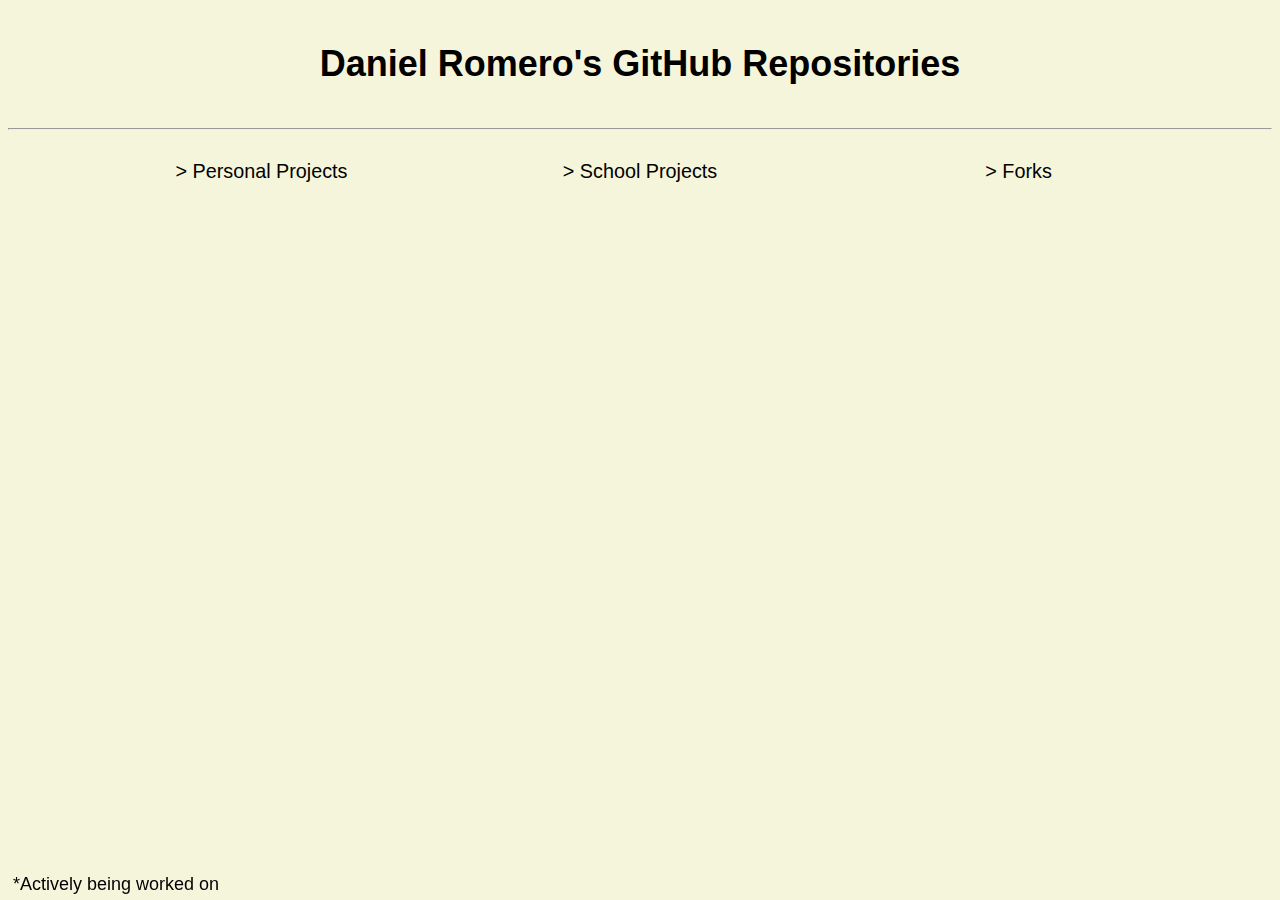
==== index.html @ 3289f8f7 "Fixed dropdown arrow not being clickable" ====
<!DOCTYPE html>
<html lang="en">

<head>
    <meta name="google-site-verification" content="am1r_3wwEoosbwb7apB35a9QrpWcb3eZYBL7yH3rmcE"/>
    <link rel="icon" type="image/x-icon" href="resources/favicon.jpg"/>
    <link rel="stylesheet" href="resources/style.css">
    <script src="resources/scripts.js"></script>
    <base target="_blank">

    <title>Daniel Romero</title>

</head>

<body>
<header><h1 id="header">Daniel Romero's GitHub Repositories</h1></header>

<hr>

<table class="center">
    <tr>
        <td>
            <div class="dropdown">
                <button onclick="dropText(personalArrow.id, personalDropRepos.id)" class="dropbtn"><span
                        id="personalArrow"
                        class="dropdownArrow">&gt;</span>&nbsp;Personal Projects
                </button>
            </div>
        </td>
        <td>
            <div class="dropdown">
                <button onclick="dropText(schoolArrow.id, schoolProjectsDropRepos.id)" class="dropbtn"><span
                        id="schoolArrow"
                        class="dropdownArrow">&gt;</span>&nbsp;School Projects
                </button>
            </div>
        </td>
        <td>
            <div class="dropdown">
                <button onclick="dropText(forkArrow.id, forksRepos.id)" class="dropbtn"><span id="forkArrow"
                                                                                              class="dropdownArrow">&gt;</span>&nbsp;Forks
                </button>
            </div>
        </td>
    </tr>
</table>

<div id="personalDropRepos" class="dropdown-content">
    *<a href="https://github.com/danieljromero15/danieljromero15.github.io">danieljromero15.github.io</a> - This
    website!<br>
    <a href="https://github.com/danieljromero15/Projects/tree/C">Projects in C</a> - A fork of the popular
    "Projects" repository, that includes practical projects for any programming language. Developed in C<br>
    *<a href="https://github.com/danieljromero15/Projects/tree/C%2B%2B">Projects in C++</a> - A fork of the popular
    "Projects" repository, that includes practical projects for any programming language. Developed in C++<br>
    <a href="https://github.com/danieljromero15/Projects/tree/Python">Projects in Python</a> - A fork of the popular
    "Projects" repository, that includes practical projects for any programming language. Developed in Python<br>
    <a href="https://github.com/danieljromero15/imgStitch">imgStitch</a> - An old project from a few years ago
    that allowed me to put together a 36000x36000 combined image of a map of Breath of the Wild. Details are in
    the README
</div>

<div id="schoolProjectsDropRepos" class="dropdown-content">
    <a href="https://github.com/danieljromero15/CSCI1301-Python-Projects">CSCI1301-Python-Projects</a> -
    Computer Science I, Fall 2022<br>
    <a href="https://github.com/danieljromero15/CSCI1302-Java-zyLabs">CSCI1302-Java-zyLabs</a> -
    Computer Science II, Spring 2023<br>
    *<a href="https://github.com/danieljromero15/CSCI3000-Websites">CSCI3000-Websites</a> - Web
    Programming, Spring 2024<br>
    <a href="https://danieljromero15.github.io/CSCI3000-Websites/">CSCI3000-Websites Directory</a> - A site hosting all
    the sites in the above repository<br>
    <a href="https://github.com/danieljromero15/CSCI3200-Data-Structures">CSCI3200-Data-Structures</a>
    - Data Structures and Analysis of Algorithms, Spring 2024<br>
    <a href="https://github.com/danieljromero15/CSCI3660-Zybooks-Pizza-Party">CSCI3660-Zybooks-Pizza-Party</a>
    - Mobile Application Development, Spring 2024<br>
    *<a href="https://github.com/danieljromero15/CSCI3660-Zybooks-Lights-Out">CSCI3660-Zybooks-Lights-Out</a>
    - Mobile Application Development, Spring 2024
</div>

<div id="forksRepos" class="dropdown-content">
    <a href="https://github.com/danieljromero15/Shipwright-no-title-logos">Shipwright-no-title-logos</a> - A
    fork of the Ocarina of Time PC Port, modified to remove the title screen logos. Used for Wallpaper
    Engine.<br>
    <a href="https://github.com/danieljromero15/WiiSXRX">WiiSXRX</a> - A fork of a PSX emulator for
    the Wii<br>
    <a href="https://github.com/danieljromero15/UWUVCI-Images">UWUVCI-Images</a> - Fixes an issue
    with a specific image in a repository for Wii U VC injections<br>
</div>

<footer>*Actively being worked on</footer>
</body>

</html>
---- resources/style.css ----
html {
    overflow-x: hidden;
    max-width: 100vw;
}

body {
    background-color: beige;
    font-size: 100%;
    font-family: Arial, sans-serif;
}

footer {
    position: fixed;
    bottom: 0;
    font-size: 2vh;
    padding: 5px;
}

h1 {
    padding: 1.5%;
    font-size: 4vh;
    text-align: center;
}

p {
    padding: 0;
    font-size: 2vh;
}

/*table, td, th {
    border: 1px solid;
}*/

button span {
    pointer-events: none;
}

table {
    table-layout: fixed;
    width: 90%;
}

td {
    text-align: center;
}

.dropdown {
    position: relative;
    display: block;
}

.dropbtn {
    background: none;
    border: none;
    max-font-size: 20%;
    font-size: 2.2vh;
    padding: 0.6%;
    width: 100%;
    height: 6vh;
    min-height: 60px;
}

.dropdown:hover {
    background-color: #e4d5b7;
    border-radius: 5px;
}

.dropdown-content {
    display: none;
    position: relative;
    padding: 1%;
    max-font-size: 20%;
    font-size: 2.2vh;
    margin-left: 2em;
    margin-right: 2em;
    margin-bottom: 2em; /* Only here for footer */
}

.show {
    display: block;
}

.center {
    margin-left: auto;
    margin-right: auto;
}
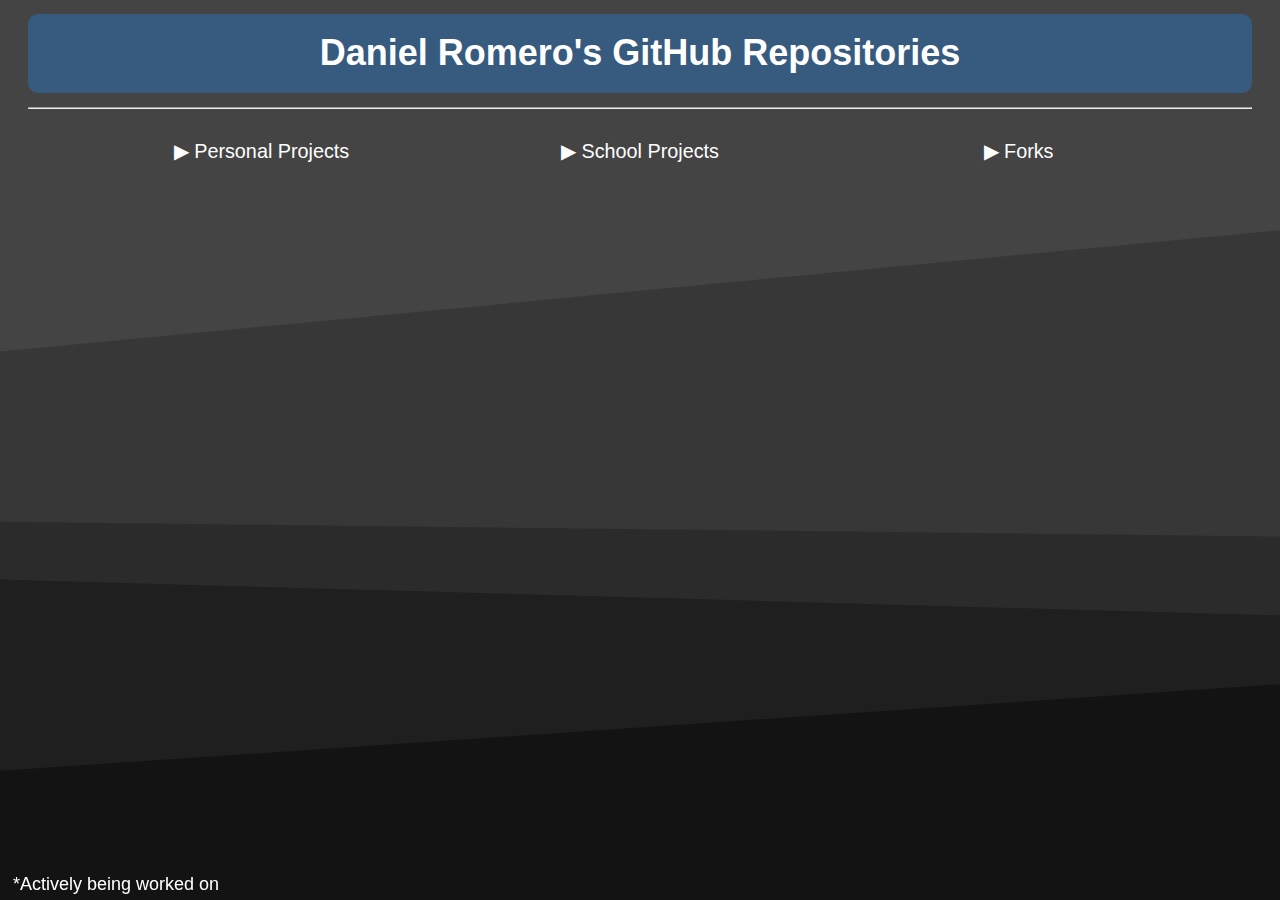
==== commit 41d096fb: "Changed arrows and made items into an unordered list" ====
--- a/index.html
+++ b/index.html
@@ -13,7 +13,7 @@
 </head>
 
 <body>
-<header><h1 id="header">Daniel Romero's GitHub Repositories</h1></header>
+<header><h1>Daniel Romero's GitHub Repositories</h1></header>
 
 <hr>
 
@@ -23,7 +23,7 @@
             <div class="dropdown">
                 <button onclick="dropText(personalArrow.id, personalDropRepos.id)" class="dropbtn"><span
                         id="personalArrow"
-                        class="dropdownArrow">&gt;</span>&nbsp;Personal Projects
+                        class="dropdownArrow">&#x25B6</span>&nbsp;Personal Projects
                 </button>
             </div>
         </td>
@@ -31,14 +31,14 @@
             <div class="dropdown">
                 <button onclick="dropText(schoolArrow.id, schoolProjectsDropRepos.id)" class="dropbtn"><span
                         id="schoolArrow"
-                        class="dropdownArrow">&gt;</span>&nbsp;School Projects
+                        class="dropdownArrow">&#x25B6</span>&nbsp;School Projects
                 </button>
             </div>
         </td>
         <td>
             <div class="dropdown">
                 <button onclick="dropText(forkArrow.id, forksRepos.id)" class="dropbtn"><span id="forkArrow"
-                                                                                              class="dropdownArrow">&gt;</span>&nbsp;Forks
+                                                                                              class="dropdownArrow">&#x25B6</span>&nbsp;Forks
                 </button>
             </div>
         </td>
@@ -46,44 +46,67 @@
 </table>
 
 <div id="personalDropRepos" class="dropdown-content">
-    *<a href="https://github.com/danieljromero15/danieljromero15.github.io">danieljromero15.github.io</a> - This
-    website!<br>
-    <a href="https://github.com/danieljromero15/Projects/tree/C">Projects in C</a> - A fork of the popular
-    "Projects" repository, that includes practical projects for any programming language. Developed in C<br>
-    *<a href="https://github.com/danieljromero15/Projects/tree/C%2B%2B">Projects in C++</a> - A fork of the popular
-    "Projects" repository, that includes practical projects for any programming language. Developed in C++<br>
-    <a href="https://github.com/danieljromero15/Projects/tree/Python">Projects in Python</a> - A fork of the popular
-    "Projects" repository, that includes practical projects for any programming language. Developed in Python<br>
-    <a href="https://github.com/danieljromero15/imgStitch">imgStitch</a> - An old project from a few years ago
-    that allowed me to put together a 36000x36000 combined image of a map of Breath of the Wild. Details are in
-    the README
+    <ul>
+        <li>*<a href="https://github.com/danieljromero15/danieljromero15.github.io">danieljromero15.github.io</a> - This
+            website!
+        </li>
+        <li><a href="https://github.com/danieljromero15/Projects/tree/C">Projects in C</a> - A fork of the popular
+            "Projects" repository, that includes practical projects for any programming language. Developed in C
+        </li>
+        <li>*<a href="https://github.com/danieljromero15/Projects/tree/C%2B%2B">Projects in C++</a> - A fork of the popular
+            "Projects" repository, that includes practical projects for any programming language. Developed in C++
+        </li>
+        <li><a href="https://github.com/danieljromero15/Projects/tree/Python">Projects in Python</a> - A fork of the
+            popular
+            "Projects" repository, that includes practical projects for any programming language. Developed in Python
+        </li>
+        <li><a href="https://github.com/danieljromero15/imgStitch">imgStitch</a> - An old project from a few years ago
+            that allowed me to put together a 36000x30000 combined image of a map of Breath of the Wild. Details are in
+            the README
+        </li>
+    </ul>
 </div>
 
 <div id="schoolProjectsDropRepos" class="dropdown-content">
-    <a href="https://github.com/danieljromero15/CSCI1301-Python-Projects">CSCI1301-Python-Projects</a> -
-    Computer Science I, Fall 2022<br>
-    <a href="https://github.com/danieljromero15/CSCI1302-Java-zyLabs">CSCI1302-Java-zyLabs</a> -
-    Computer Science II, Spring 2023<br>
-    *<a href="https://github.com/danieljromero15/CSCI3000-Websites">CSCI3000-Websites</a> - Web
-    Programming, Spring 2024<br>
-    <a href="https://danieljromero15.github.io/CSCI3000-Websites/">CSCI3000-Websites Directory</a> - A site hosting all
-    the sites in the above repository<br>
-    <a href="https://github.com/danieljromero15/CSCI3200-Data-Structures">CSCI3200-Data-Structures</a>
-    - Data Structures and Analysis of Algorithms, Spring 2024<br>
-    <a href="https://github.com/danieljromero15/CSCI3660-Zybooks-Pizza-Party">CSCI3660-Zybooks-Pizza-Party</a>
-    - Mobile Application Development, Spring 2024<br>
-    *<a href="https://github.com/danieljromero15/CSCI3660-Zybooks-Lights-Out">CSCI3660-Zybooks-Lights-Out</a>
-    - Mobile Application Development, Spring 2024
+    <ul>
+        <li><a href="https://github.com/danieljromero15/CSCI1301-Python-Projects">CSCI1301-Python-Projects</a> -
+            Computer Science I, Fall 2022
+        </li>
+        <li><a href="https://github.com/danieljromero15/CSCI1302-Java-zyLabs">CSCI1302-Java-zyLabs</a> -
+            Computer Science II, Spring 2023
+        </li>
+        <li>*<a href="https://github.com/danieljromero15/CSCI3000-Websites">CSCI3000-Websites</a> - Web
+            Programming, Spring 2024
+        </li>
+        <li><a href="https://danieljromero15.github.io/CSCI3000-Websites/">CSCI3000-Websites Directory</a> - A site
+            hosting all
+            the sites in the above repository
+        </li>
+        <li><a href="https://github.com/danieljromero15/CSCI3200-Data-Structures">CSCI3200-Data-Structures</a>
+            - Data Structures and Analysis of Algorithms, Spring 2024
+        </li>
+        <li><a href="https://github.com/danieljromero15/CSCI3660-Zybooks-Pizza-Party">CSCI3660-Zybooks-Pizza-Party</a>
+            - Mobile Application Development, Spring 2024
+        </li>
+        <li>*<a href="https://github.com/danieljromero15/CSCI3660-Zybooks-Lights-Out">CSCI3660-Zybooks-Lights-Out</a>
+            - Mobile Application Development, Spring 2024
+        </li>
+    </ul>
 </div>
 
 <div id="forksRepos" class="dropdown-content">
-    <a href="https://github.com/danieljromero15/Shipwright-no-title-logos">Shipwright-no-title-logos</a> - A
-    fork of the Ocarina of Time PC Port, modified to remove the title screen logos. Used for Wallpaper
-    Engine.<br>
-    <a href="https://github.com/danieljromero15/WiiSXRX">WiiSXRX</a> - A fork of a PSX emulator for
-    the Wii<br>
-    <a href="https://github.com/danieljromero15/UWUVCI-Images">UWUVCI-Images</a> - Fixes an issue
-    with a specific image in a repository for Wii U VC injections<br>
+    <ul>
+        <li><a href="https://github.com/danieljromero15/Shipwright-no-title-logos">Shipwright-no-title-logos</a> - A
+            fork of the Ocarina of Time PC Port, modified to remove the title screen logos. Used for Wallpaper
+            Engine.
+        </li>
+        <li><a href="https://github.com/danieljromero15/WiiSXRX">WiiSXRX</a> - A fork of a PSX emulator for
+            the Wii
+        </li>
+        <li><a href="https://github.com/danieljromero15/UWUVCI-Images">UWUVCI-Images</a> - Fixes an issue
+            with a specific image in a repository for Wii U VC injections
+        </li>
+    </ul>
 </div>
 
 <footer>*Actively being worked on</footer>
--- a/resources/style.css
+++ b/resources/style.css
@@ -4,9 +4,22 @@
 }
 
 body {
-    background-color: beige;
     font-size: 100%;
     font-family: Arial, sans-serif;
+    background: #444 url("stacked-peaks-haikei.svg") no-repeat fixed center center;
+    background-size: cover;
+}
+
+body, button {
+    color: white;
+}
+
+a:link {
+    color: lightblue;
+}
+
+a:visited {
+    color: mediumpurple;
 }
 
 footer {
@@ -32,6 +45,8 @@
 }*/
 
 button span {
+    /* Selects spans inside buttons, makes span unclickable so it clicks the button behind it instead.
+    Resolves issue of clicking on span doesn't click the button */
     pointer-events: none;
 }
 
@@ -42,6 +57,16 @@
 
 td {
     text-align: center;
+}
+
+header {
+    background-color: #375a7f;
+    margin: -10px 20px;
+    border-radius: 10px;
+}
+
+hr {
+    margin: 0 20px 10px;
 }
 
 .dropdown {
@@ -61,7 +86,7 @@
 }
 
 .dropdown:hover {
-    background-color: #e4d5b7;
+    background-color: #5B5B5B;
     border-radius: 5px;
 }
 
@@ -74,6 +99,7 @@
     margin-left: 2em;
     margin-right: 2em;
     margin-bottom: 2em; /* Only here for footer */
+    line-height: 4vh;
 }
 
 .show {
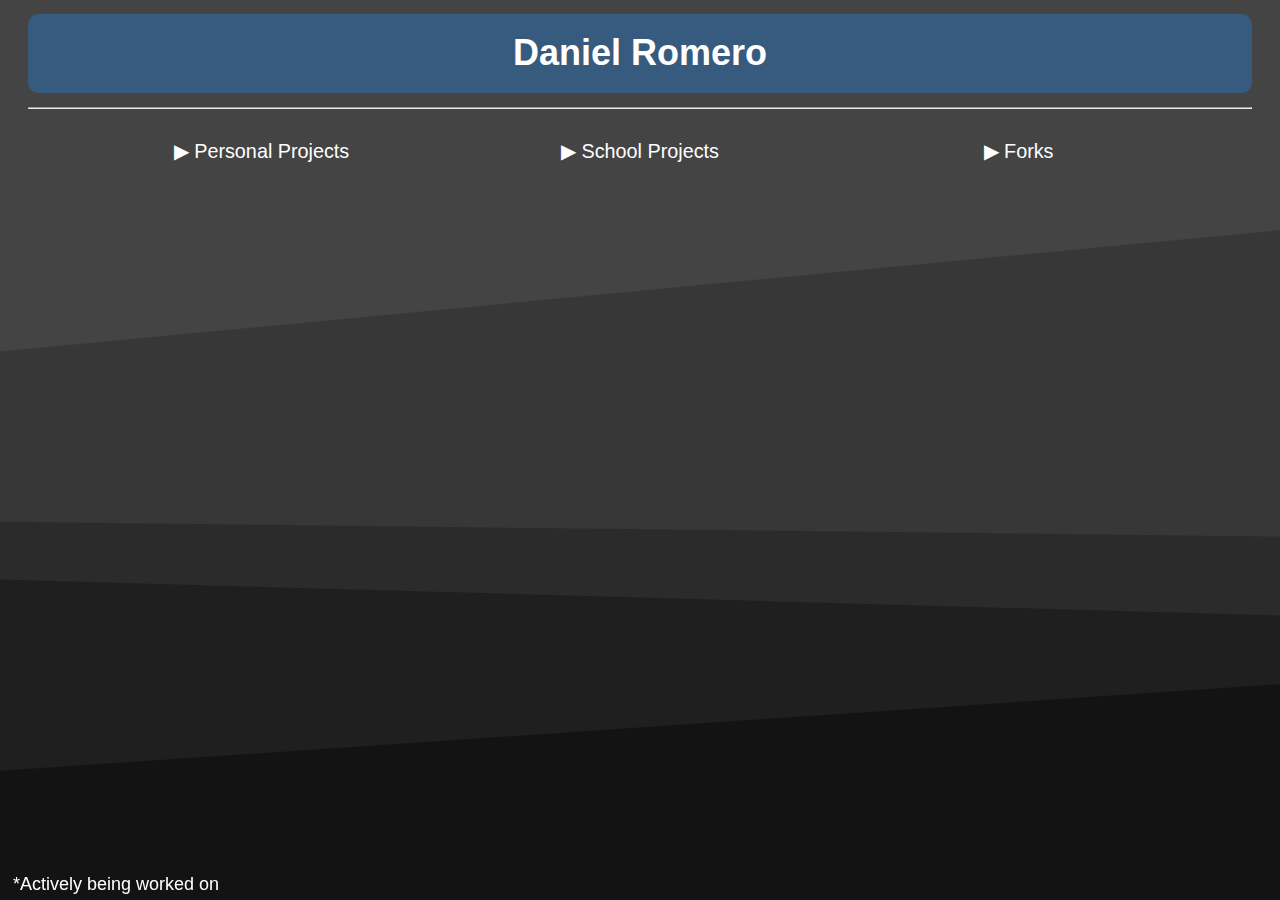
==== commit 1b3727f0: "Changed site header and fixed arrows again" ====
--- a/index.html
+++ b/index.html
@@ -13,7 +13,7 @@
 </head>
 
 <body>
-<header><h1>Daniel Romero's GitHub Repositories</h1></header>
+<header><h1>Daniel Romero</h1></header>
 
 <hr>
 
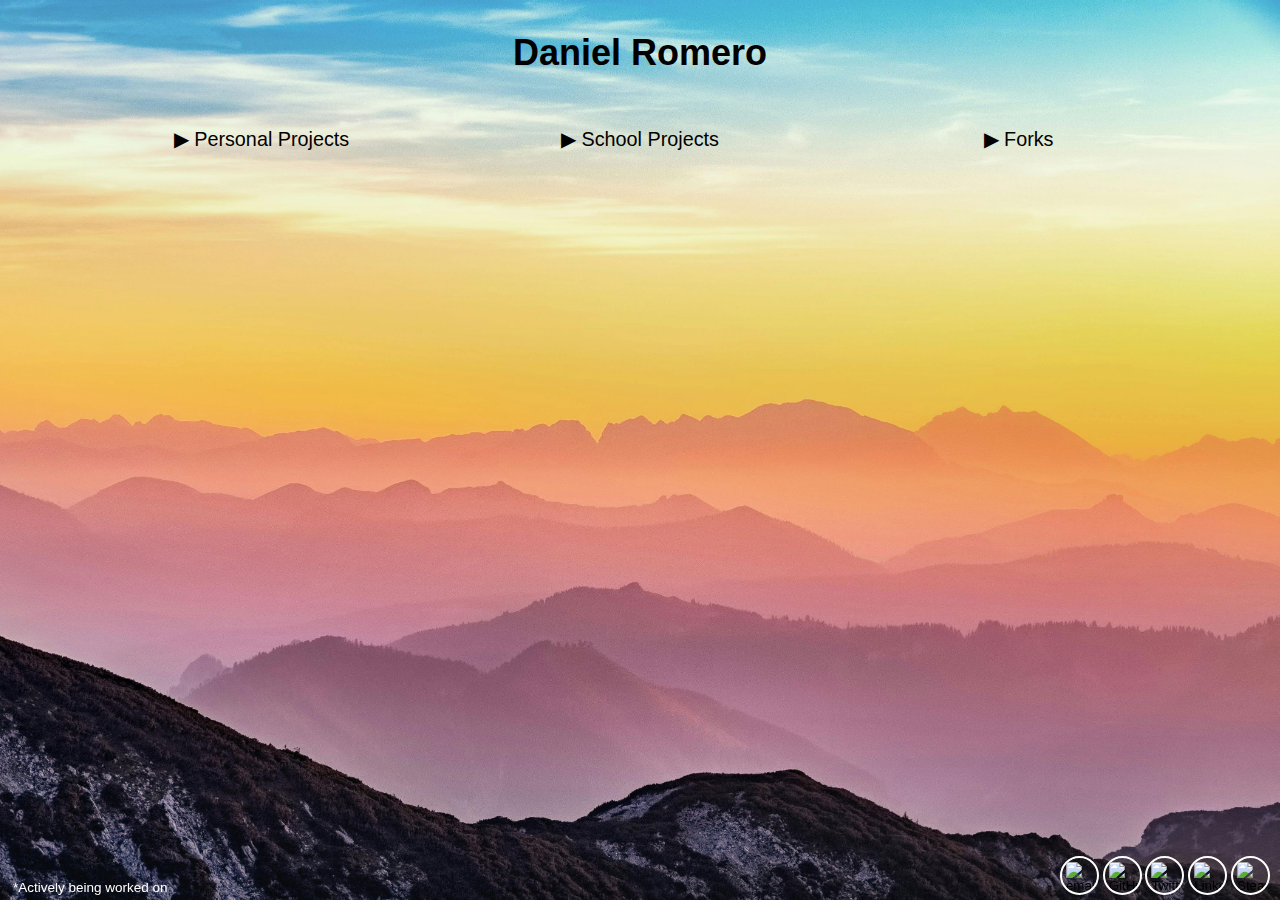
==== commit c0f7ef8c: "Added background image and fonts" ====
--- a/index.html
+++ b/index.html
@@ -15,7 +15,7 @@
 <body>
 <header><h1>Daniel Romero</h1></header>
 
-<hr>
+<!--<hr>-->
 
 <table class="center">
     <tr>
@@ -53,7 +53,8 @@
         <li><a href="https://github.com/danieljromero15/Projects/tree/C">Projects in C</a> - A fork of the popular
             "Projects" repository, that includes practical projects for any programming language. Developed in C
         </li>
-        <li>*<a href="https://github.com/danieljromero15/Projects/tree/C%2B%2B">Projects in C++</a> - A fork of the popular
+        <li>*<a href="https://github.com/danieljromero15/Projects/tree/C%2B%2B">Projects in C++</a> - A fork of the
+            popular
             "Projects" repository, that includes practical projects for any programming language. Developed in C++
         </li>
         <li><a href="https://github.com/danieljromero15/Projects/tree/Python">Projects in Python</a> - A fork of the
@@ -109,7 +110,16 @@
     </ul>
 </div>
 
+<br><br>
+
 <footer>*Actively being worked on</footer>
+<footer id="contact-links">
+    <a href="mailto:danieljromero305@gmail.com"><input type="image" alt="email" class="contact-links_button" src="resources/icons/email-svgrepo-com.svg"></a>
+    <a href="https://github.com/danieljromero15"><input type="image" alt="GitHub" class="contact-links_button" src="resources/icons/github-mark-white.svg"></a>
+    <a href="https://twitter.com/danieljromero15"><input type="image" alt="Twitter" class="contact-links_button" src="resources/icons/Logo_of_Twitter.svg"></a>
+    <a href="https://www.linkedin.com/in/daniel-j-romero-53a4b31a3/"><input type="image" alt="LinkedIn" class="contact-links_button" src="resources/icons/LinkedIn_icon.svg"></a>
+    <a href="https://steamcommunity.com/id/Hawkeye1005/"><input type="image" alt="Steam" class="contact-links_button" src="resources/icons/Steam_icon_logo.svg"></a>
+</footer>
+
 </body>
-
 </html>--- a/resources/style.css
+++ b/resources/style.css
@@ -1,3 +1,8 @@
+@font-face {
+    font-family: "Roboto";
+    src: url("fonts/Roboto/Roboto-Light.ttf");
+}
+
 html {
     overflow-x: hidden;
     max-width: 100vw;
@@ -5,28 +10,21 @@
 
 body {
     font-size: 100%;
-    font-family: Arial, sans-serif;
-    background: #444 url("stacked-peaks-haikei.svg") no-repeat fixed center center;
+    background: #444 url("pexels-simon-berger-1323550.jpg") no-repeat fixed bottom right;
     background-size: cover;
 }
 
 body, button {
-    color: white;
-}
-
-a:link {
-    color: lightblue;
-}
-
-a:visited {
-    color: mediumpurple;
+    color: black;
+    font-family: "Roboto", sans-serif;
 }
 
 footer {
     position: fixed;
     bottom: 0;
-    font-size: 2vh;
+    font-size: 1.5vh;
     padding: 5px;
+    color: white;
 }
 
 h1 {
@@ -60,7 +58,7 @@
 }
 
 header {
-    background-color: #375a7f;
+    /*background-color: #375a7f;*/
     margin: -10px 20px;
     border-radius: 10px;
 }
@@ -86,7 +84,8 @@
 }
 
 .dropdown:hover {
-    background-color: #5B5B5B;
+    /*background-color: #E3886D95;*/
+    background: radial-gradient(ellipse 35% 50%, #E3886DCC, #E3886D00);
     border-radius: 5px;
 }
 
@@ -100,6 +99,9 @@
     margin-right: 2em;
     margin-bottom: 2em; /* Only here for footer */
     line-height: 4vh;
+
+    backdrop-filter: blur(10px) sepia(0.17);
+
 }
 
 .show {
@@ -109,4 +111,21 @@
 .center {
     margin-left: auto;
     margin-right: auto;
+}
+
+#contact-links{
+    width: 100%;
+    right: 5px;
+    text-align: right;
+    color: white;
+}
+
+.contact-links_button{
+    padding: 4px;
+    border-radius: 50%;
+    border-color: white;
+    border-width: 2px;
+    border-style: solid;
+    height: 3vh;
+    width: 3vh;
 }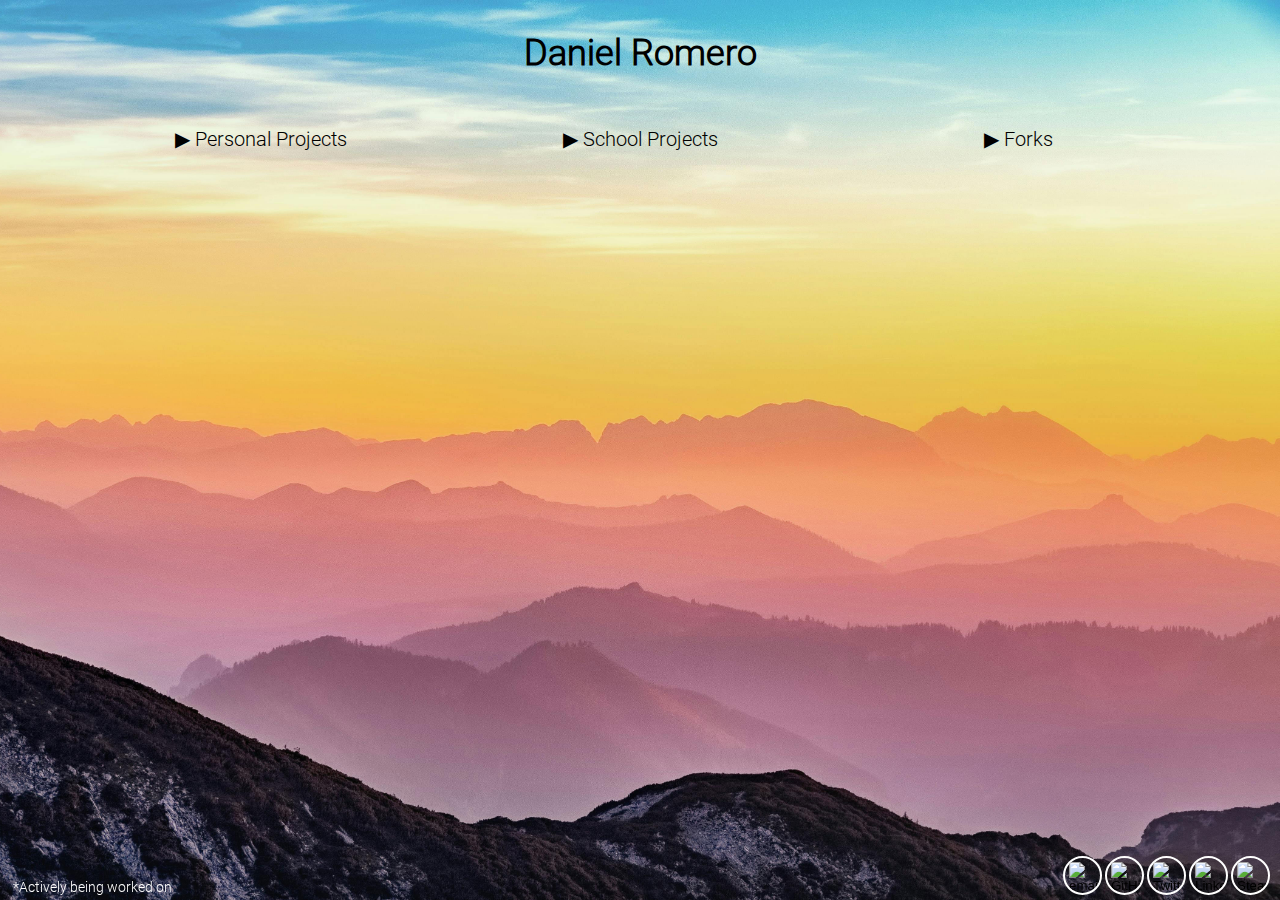
==== commit fa1a9d0f: "Preload background image" ====
--- a/index.html
+++ b/index.html
@@ -5,6 +5,7 @@
     <meta name="google-site-verification" content="am1r_3wwEoosbwb7apB35a9QrpWcb3eZYBL7yH3rmcE"/>
     <link rel="icon" type="image/x-icon" href="resources/favicon.jpg"/>
     <link rel="stylesheet" href="resources/style.css">
+    <link rel="preload" href="resources/pexels-simon-berger-1323550.jpg" as="image">
     <script src="resources/scripts.js"></script>
     <base target="_blank">
 
--- a/resources/style.css
+++ b/resources/style.css
@@ -1,3 +1,7 @@
+:root {
+    --arrow-transform-duration: 80ms;
+}
+
 @font-face {
     font-family: "Roboto";
     src: url("fonts/Roboto/Roboto-Light.ttf");
@@ -10,7 +14,7 @@
 
 body {
     font-size: 100%;
-    background: #444 url("pexels-simon-berger-1323550.jpg") no-repeat fixed bottom right;
+    background: url("pexels-simon-berger-1323550.jpg") no-repeat fixed bottom right;
     background-size: cover;
 }
 
@@ -128,4 +132,15 @@
     border-style: solid;
     height: 3vh;
     width: 3vh;
+}
+
+.dropdownArrow {
+    display: inline-block;
+    transition-duration: var(--arrow-transform-duration);
+}
+
+.rotateArrow {
+    transform: rotate(90deg);
+    transition-duration: var(--arrow-transform-duration);
+    transition-timing-function: linear;
 }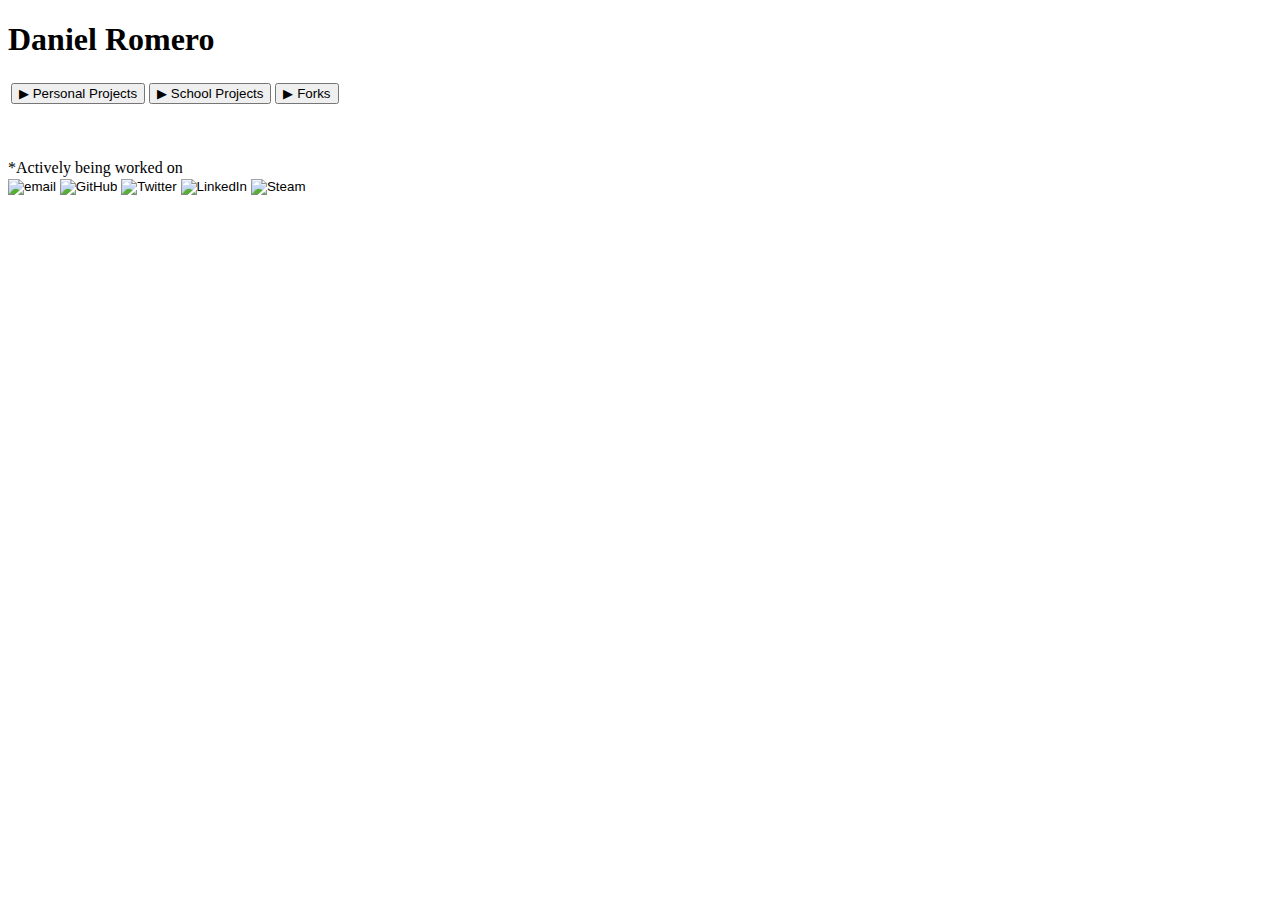
==== commit 2e13b3ee: "Added darkreader-lock to disable dark reader on my site" ====
--- a/index.html
+++ b/index.html
@@ -3,10 +3,12 @@
 
 <head>
     <meta name="google-site-verification" content="am1r_3wwEoosbwb7apB35a9QrpWcb3eZYBL7yH3rmcE"/>
-    <link rel="icon" type="image/x-icon" href="resources/favicon.jpg"/>
-    <link rel="stylesheet" href="resources/style.css">
-    <link rel="preload" href="resources/pexels-simon-berger-1323550.jpg" as="image">
-    <script src="resources/scripts.js"></script>
+    <meta name="darkreader-lock">
+    <link rel="icon" type="image/x-icon" href="src/favicon.jpg"/>
+    <link rel="stylesheet" href="src/style.css">
+    <link rel="preload" href="src/pexels-simon-berger-1323550.jpg" as="image">
+    <script src="src/scripts.js"></script>
+    <script type="module" src="src/loadProjects.js"></script>
     <base target="_blank">
 
     <title>Daniel Romero</title>
@@ -47,79 +49,33 @@
 </table>
 
 <div id="personalDropRepos" class="dropdown-content">
-    <ul>
-        <li>*<a href="https://github.com/danieljromero15/danieljromero15.github.io">danieljromero15.github.io</a> - This
-            website!
-        </li>
-        <li><a href="https://github.com/danieljromero15/Projects/tree/C">Projects in C</a> - A fork of the popular
-            "Projects" repository, that includes practical projects for any programming language. Developed in C
-        </li>
-        <li>*<a href="https://github.com/danieljromero15/Projects/tree/C%2B%2B">Projects in C++</a> - A fork of the
-            popular
-            "Projects" repository, that includes practical projects for any programming language. Developed in C++
-        </li>
-        <li><a href="https://github.com/danieljromero15/Projects/tree/Python">Projects in Python</a> - A fork of the
-            popular
-            "Projects" repository, that includes practical projects for any programming language. Developed in Python
-        </li>
-        <li><a href="https://github.com/danieljromero15/imgStitch">imgStitch</a> - An old project from a few years ago
-            that allowed me to put together a 36000x30000 combined image of a map of Breath of the Wild. Details are in
-            the README
-        </li>
-    </ul>
+    <ul></ul>
 </div>
 
 <div id="schoolProjectsDropRepos" class="dropdown-content">
-    <ul>
-        <li><a href="https://github.com/danieljromero15/CSCI1301-Python-Projects">CSCI1301-Python-Projects</a> -
-            Computer Science I, Fall 2022
-        </li>
-        <li><a href="https://github.com/danieljromero15/CSCI1302-Java-zyLabs">CSCI1302-Java-zyLabs</a> -
-            Computer Science II, Spring 2023
-        </li>
-        <li>*<a href="https://github.com/danieljromero15/CSCI3000-Websites">CSCI3000-Websites</a> - Web
-            Programming, Spring 2024
-        </li>
-        <li><a href="https://danieljromero15.github.io/CSCI3000-Websites/">CSCI3000-Websites Directory</a> - A site
-            hosting all
-            the sites in the above repository
-        </li>
-        <li><a href="https://github.com/danieljromero15/CSCI3200-Data-Structures">CSCI3200-Data-Structures</a>
-            - Data Structures and Analysis of Algorithms, Spring 2024
-        </li>
-        <li><a href="https://github.com/danieljromero15/CSCI3660-Zybooks-Pizza-Party">CSCI3660-Zybooks-Pizza-Party</a>
-            - Mobile Application Development, Spring 2024
-        </li>
-        <li>*<a href="https://github.com/danieljromero15/CSCI3660-Zybooks-Lights-Out">CSCI3660-Zybooks-Lights-Out</a>
-            - Mobile Application Development, Spring 2024
-        </li>
-    </ul>
+    <ul></ul>
 </div>
 
 <div id="forksRepos" class="dropdown-content">
-    <ul>
-        <li><a href="https://github.com/danieljromero15/Shipwright-no-title-logos">Shipwright-no-title-logos</a> - A
-            fork of the Ocarina of Time PC Port, modified to remove the title screen logos. Used for Wallpaper
-            Engine.
-        </li>
-        <li><a href="https://github.com/danieljromero15/WiiSXRX">WiiSXRX</a> - A fork of a PSX emulator for
-            the Wii
-        </li>
-        <li><a href="https://github.com/danieljromero15/UWUVCI-Images">UWUVCI-Images</a> - Fixes an issue
-            with a specific image in a repository for Wii U VC injections
-        </li>
-    </ul>
+    <ul></ul>
 </div>
 
 <br><br>
 
 <footer>*Actively being worked on</footer>
+
 <footer id="contact-links">
-    <a href="mailto:danieljromero305@gmail.com"><input type="image" alt="email" class="contact-links_button" src="resources/icons/email-svgrepo-com.svg"></a>
-    <a href="https://github.com/danieljromero15"><input type="image" alt="GitHub" class="contact-links_button" src="resources/icons/github-mark-white.svg"></a>
-    <a href="https://twitter.com/danieljromero15"><input type="image" alt="Twitter" class="contact-links_button" src="resources/icons/Logo_of_Twitter.svg"></a>
-    <a href="https://www.linkedin.com/in/daniel-j-romero-53a4b31a3/"><input type="image" alt="LinkedIn" class="contact-links_button" src="resources/icons/LinkedIn_icon.svg"></a>
-    <a href="https://steamcommunity.com/id/Hawkeye1005/"><input type="image" alt="Steam" class="contact-links_button" src="resources/icons/Steam_icon_logo.svg"></a>
+    <a href="mailto:danieljromero305@gmail.com"><input type="image" alt="email" class="contact-links_button"
+                                                       src="src/icons/email-svgrepo-com.svg"></a>
+    <a href="https://github.com/danieljromero15"><input type="image" alt="GitHub" class="contact-links_button"
+                                                        src="src/icons/github-mark-white.svg"></a>
+    <a href="https://twitter.com/danieljromero15"><input type="image" alt="Twitter" class="contact-links_button"
+                                                         src="src/icons/Logo_of_Twitter.svg"></a>
+    <a href="https://www.linkedin.com/in/daniel-j-romero-53a4b31a3/"><input type="image" alt="LinkedIn"
+                                                                            class="contact-links_button"
+                                                                            src="src/icons/LinkedIn_icon.svg"></a>
+    <a href="https://steamcommunity.com/id/Hawkeye1005/"><input type="image" alt="Steam" class="contact-links_button"
+                                                                src="src/icons/Steam_icon_logo.svg"></a>
 </footer>
 
 </body>
